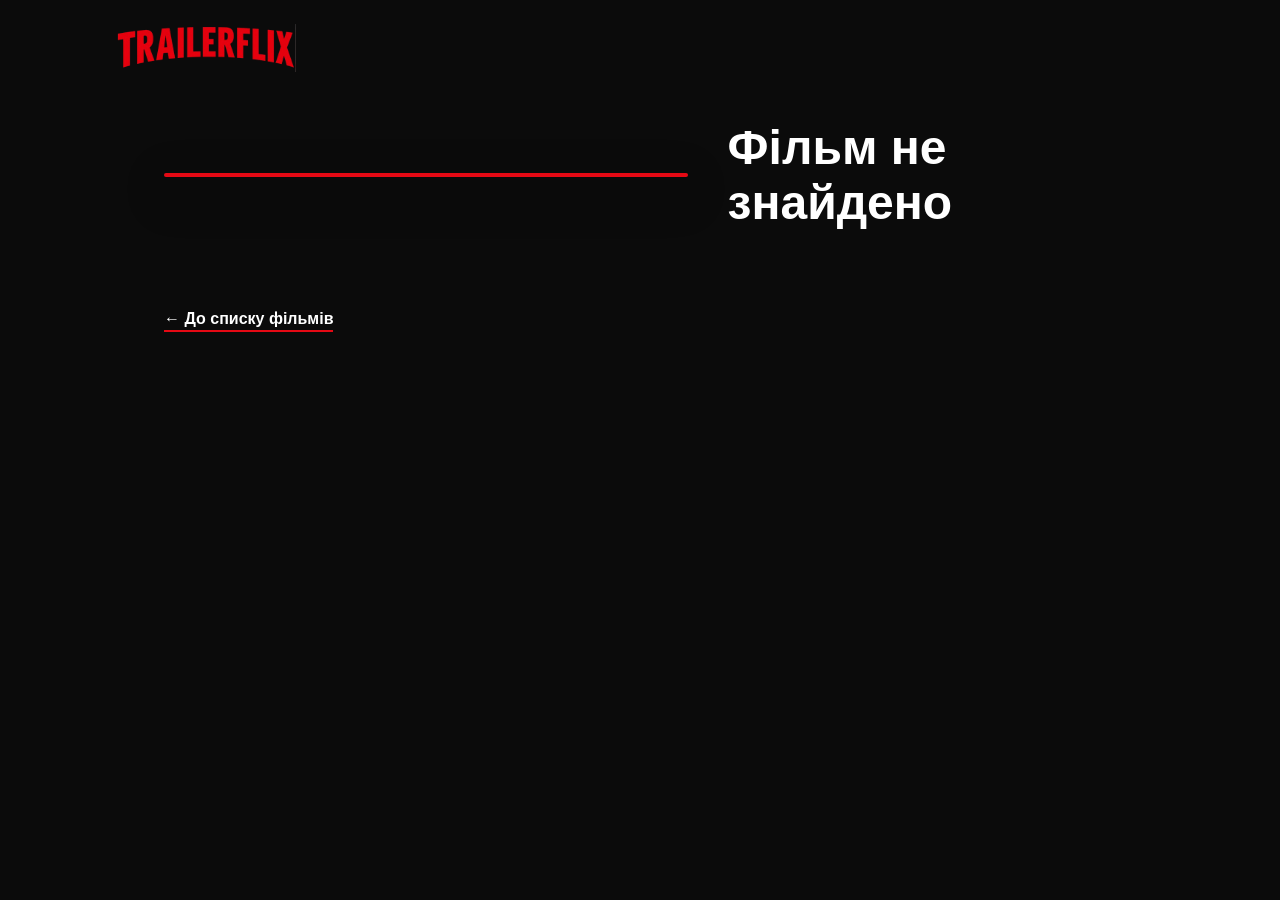
==== film.html @ 1441a9ef "Add files via upload" ====
<!DOCTYPE html>
<html lang="uk">
<head>
  <meta charset="UTF-8">
  <meta name="viewport" content="width=device-width, initial-scale=1">
  <title>Фільм</title>
  <link rel="stylesheet" href="films.css">
</head>
<body>
  <header class="top">
    <a href="index.html" class="brand"><img src="logo.png" alt="Логотип"></a>
  </header>

  <main class="film-page" id="filmPage">
    <section class="film-head">
      <img class="film-poster" id="filmPoster" alt="">
      <h1 class="film-title" id="filmTitle"></h1>
    </section>
    <section class="film-desc" id="filmDesc"></section>
    <section class="film-trailer" id="filmTrailer" hidden>
      <h2>Трейлер</h2>
      <div class="trailer-frame" id="trailerFrame"></div>
      <p class="trailer-note" id="trailerNote">
        Не відтворюється? <a id="trailerLink" href="#" target="_blank" rel="noopener">Переглянути на YouTube</a>
      </p>
    </section>
    <a class="film-back" href="films.html">← До списку фільмів</a>
  </main>

  <script>
    var FILMS = {
  "sonic": {
    "title": "Сонік",
    "img": "sonic.png",
    "text": [
      "Події розвиваються навколо їжачка-інопланетянина Соніка, якому довелося залишити рідний світ та втекти на Землю. Герой опиняється в невеликому містечку в штаті Монтана і починає стежити за людьми, в тому числі й за шерифом Томом Вачовскі, який живе в щасливому шлюбі з дружиною Медді. Одного разу витівки Соніка помічає міністерство оборони США і відправляє доктора Роботніка разом з його армією дронів на пошуки інопланетянина. У паніці їжак втрачає всі свої золоті кільця для гіперпросторових подорожей і змушений звернутися за допомогою до Тома. Дізнавшись про зловісні плани Роботніка, шериф погоджується допомогти Соніку…"
    ],
    "video": {
      "id": "SLQFudKw0wk",
      "title": "Їжак Сонік - офіційний трейлер (український)",
      "w": 1066,
      "h": 599
    }
  },
  "supermario": {
    "title": "Супер Маріо",
    "img": "supermario.png",
    "text": [
      "Цілеспрямований та оптимістичний Маріо з дитинства нерозлучний зі своїм молодшим братом, боязким і сором'язливим Луїджі, якого завжди захищав від хуліганів. Обидва йдуть від свого роботодавця, щоб відкрити власний сантехнічний бізнес у Брукліні, витративши всі заощадження на рекламний ролик. Одного разу Маріо та Луїджі спускаються в підземні комунікації, щоб полагодити водопровід, де несподівано потрапляють через таємничу трубу до фантастичного Грибного королівства і втягуються у неймовірні пригоди з порятунку принцеси Піч від злобного Боузера…"
    ],
    "video": {
      "id": "-sW2dIaKQuk",
      "title": "Брати Супер Маріо в кіно  - офіційний трейлер (український)",
      "w": 1066,
      "h": 599
    }
  },
  "paddington": {
    "title": "Пригоди Паддінгтона",
    "img": "paddington.png",
    "text": [
      "Паддінгтон не так давно був найпростішим ведмедем. Жив в дрімучих лісах Перу і не сумував. Але раптово все змінилося і тепер він повинен відправитися далеко від своєї батьківщини. Його чекає чудовий Лондон. Кажуть, що там не водяться ведмеді, але Паддінгтон в це не вірить. Він хоче своїми очима побачити країну, про яку так багато говорять на його батьківщині. Йому належить дуже довгий і важкий шлях, але лахматий не здається. Він готовий терпіти невдачі, щоб коли-небудь досягти заповітних берегів. Мало хто знає, але у Паддінгтона є мрія. Йому хочеться відвідати Лондон не просто так. Насправді персонаж бажає знайти справжню родину. Однак він навіть не підозрював, які перешкоди стануть на шляху..."
    ],
    "video": {
      "id": "i3mWyRSvRVY",
      "title": "Пригоди Паддінгтона / Paddington (український трейлер)",
      "w": 1066,
      "h": 446
    }
  },
  "charlie": {
    "title": "Чарлі та шоколадна фабрика",
    "img": "charlie.png",
    "text": [
      "Бідний хлопчик Чарлі Бакет отримує один із п'яти золотих квитків і разом з іншими дітьми потрапляє на таємничу шоколадну фабрику ексцентричного кондитера Віллі Вонки. Екскурсія фабрикою обіцяє безліч див, але ж не всім її учасникам вдасться пройти її до кінця…"
    ],
    "video": {
      "id": "IBzHwtm3mgs",
      "title": "Чарлі та Шоколадна фабрика. Трейлер українською мовою від TTTTRF STUDIO та PLU",
      "w": 1066,
      "h": 599
    }
  },
  "interstellar": {
    "title": "Інтерстелар",
    "img": "interstellar.png",
    "text": [
      "В недалекому майбутньому техногенній людській цивілізації прийшов кінець. Землю вразили посухи, які занапастили більшу частину врожаїв. Залишки зернових пожерли бактерії, піщані бурі знищили родючий шар ґрунту. Держави зникли, людство деградувало до сільських комун, розкиданих по Землі - але навіть їх ледь могла прогодувати висохла планета.",
      "Фермером довелося стати і головному герою фільму «Інтерстеллар» Куперу. Колишній пілот-випробувач НАСА займався сільським господарством разом з тестем, сином і дочкою. Одного разу Купер зауважив якусь особливість: ферму покривали невідомі радіохвилі. Відшукавши їх джерело, Купер виявив секретну лабораторію НАСА. Там він зустрів професора Амелію Бранд.",
      "Професор розповіла Куперу про теорію червоточини, в якій криється порятунок людства. Одна з червоточин знаходиться на орбіті Сатурна і, можливо, веде до світів, придатних для життя. Група Бранд уже побудувала Інтерстеллар - корабель для польоту до Сатурна. Купер стає пілотом експериментального корабля."
    ],
    "video": {
      "id": "I9fucTH5xWw",
      "title": "Інтерстеллар  (2014) - трейлер українською",
      "w": 1066,
      "h": 446
    }
  },
  "harrypotter": {
    "title": "Гаррі Поттер",
    "img": "harrypotter.png",
    "text": [
      "Гаррі до 11 років жив у сімействі Дурслів, бо його батьки загинули, коли хлопчик був зовсім маленьким. Сімейство тітки, в якому опинився Гаррі, на дух не переносило хлопчика. Йому завжди діставалося все найгірше, а жив він у комірчині. Але в день його одинадцятиріччя за Гаррі прийшов велетень Гаґрід, щоб забрати його в школу магії Гоґвортс. Гаррі дізнається, що його батьки були чарівниками. А від підступного мага, Волдеморта, який і вбив батьків Гаррі, хлопцеві дістався шрам на лобі. Цей шрам завдасть Гаррі ще багато неприємностей, але в той же час саме завдяки йому Волдеморт назавжди пов'язаний із хлопчиком, що робить небезпечного мага вразливим…"
    ],
    "video": {
      "id": "hwnZphkvAng",
      "title": "Гаррі Поттер і філософський камінь | Український трейлер | 2001",
      "w": 1066,
      "h": 599
    }
  },
  "backtofuture": {
    "title": "Назад у майбутнє",
    "img": "backtofuture.png",
    "text": [
      "Марті МакФлай живе в каліфорнійському містечку. Має доброзичливий характер, хоча в родині його не все так гладко. Мати багато п'є, батько — типовий невдаха. Від реальності його рятує музика, дівчина Дженніфер і дружба з доком Брауном. Саме він покаже Марті своє нове дітище — машину часу, яку винайшов для благих цілей. Марті ж на ній потрапляє в 1955 рік, зустрічає батьків — зовсім молодими, і... Руйнує їм перше побачення."
    ],
    "video": {
      "id": "KXRGZuIqnO0",
      "title": "Клятий радянський автомат - Назад у майбутнє / Back to the Future (1985) | Відеоролик Українською HD",
      "w": 1066,
      "h": 599
    }
  },
  "spiderman": {
    "title": "Людина-павук",
    "img": "spiderman.png",
    "text": [
      "Перша повнометражна екранізація неймовірно популярних коміксів про супергероя, який вміє лазити по стінах і метати павутину зі сталі. Захоплююча історія про те, як сильно змінилося життя сором'язливого ботаніка Пітера Паркера після укусу павука-мутанта. Отримавши надздібності, Пітеру доведеться підкорити серце дівчини, в яку він закоханий, врятувати Нью-Йорк, поборотися з лиходієм і усвідомити, що з великою силою приходить дуже велика відповідальність."
    ],
    "video": {
      "id": "LsqyWsyMTGo",
      "title": "Людина-павук | Український трейлер | 2002",
      "w": 1066,
      "h": 599
    }
  },
  "soul": {
    "title": "Душа",
    "img": "soul.png",
    "text": [
      "Джо Гарднер працює вчителем музики в одній із середніх шкіл Нью-Йорка, хоча завжди мріяв грати джаз на великій сцені, чому опиралася його мати-швачка Ліббі, яка побоюється за їх фінансове благополуччя. Одного разу на прослуховуванні в клубі вразивши своїм талантом джазову зірку Доротею Вільямс, він опиняється в одному кроці від реалізації заповітної мрії, але його життя трагічно обривається в той же день, коли чоловік провалюється у відкритий люк. Опинившись в паралельному вимірі у вигляді безтілесної душі, головний герой шукає спосіб повернутися в світ живих, що приводить його до знайомства з упертою душею, що носить ім'я «22»..."
    ],
    "video": {
      "id": "0A4yBhlXJ98",
      "title": "Душа - офіційний трейлер (український)",
      "w": 1066,
      "h": 599
    }
  }
};

    (function () {
      var id = new URLSearchParams(location.search).get('id');
      var film = FILMS[id];
      var titleEl = document.getElementById('filmTitle');
      if (!film) {
        document.title = 'Фільм не знайдено';
        document.getElementById('filmPoster').hidden = true;
        titleEl.textContent = 'Фільм не знайдено';
        return;
      }
      document.title = film.title;
      var poster = document.getElementById('filmPoster');
      poster.src = film.img;
      poster.alt = 'Постер фільму «' + film.title + '»';
      titleEl.textContent = film.title;
      var desc = document.getElementById('filmDesc');
      film.text.forEach(function (t) {
        var p = document.createElement('p');
        p.textContent = t;
        desc.appendChild(p);
      });
      if (film.video) {
        var frame = document.getElementById('trailerFrame');
        frame.style.aspectRatio = film.video.w + ' / ' + film.video.h;
        var iframe = document.createElement('iframe');
        iframe.src = 'https://www.youtube.com/embed/' + film.video.id;
        iframe.title = film.video.title;
        iframe.setAttribute('frameborder', '0');
        iframe.setAttribute('allow', 'accelerometer; autoplay; clipboard-write; encrypted-media; gyroscope; picture-in-picture; web-share');
        iframe.setAttribute('referrerpolicy', 'strict-origin-when-cross-origin');
        iframe.allowFullscreen = true;
        frame.appendChild(iframe);
        document.getElementById('trailerLink').href = 'https://www.youtube.com/watch?v=' + film.video.id;
        document.getElementById('filmTrailer').hidden = false;
      }
    })();
  </script>
</body>
</html>
---- films.css ----
* { box-sizing: border-box; margin: 0; padding: 0; }
body {
  font-family: "Segoe UI", "Helvetica Neue", Arial, sans-serif;
  background: #0b0b0b; color: #fff; min-height: 100vh;
}
.top { padding: 24px max(24px, 9vw); }
.brand img { height: 48px; width: auto; display: block; }

main { max-width: 1100px; margin: 0 auto; padding: 24px 24px 80px; }
h1 {
  font-size: clamp(1.8rem, 4vw, 3rem); font-weight: 900; line-height: 1.15;
  text-align: center; margin-bottom: 48px;
}

.grid {
  list-style: none;
  display: grid; grid-template-columns: repeat(3, 1fr); gap: 24px;
}
.card {
  aspect-ratio: 3 / 2; border-radius: 12px; padding: 24px;
  display: flex; align-items: flex-end;
  border-bottom: 4px solid #e50914;
  box-shadow: 0 10px 30px rgba(0,0,0,.6);
  transition: transform .2s ease, box-shadow .2s ease;
  position: relative; overflow: hidden;
}
.card img {
  position: absolute; inset: 0; width: 100%; height: 100%;
  object-fit: cover; object-position: center;
  transition: transform .3s ease;
}
.card::after {
  content: ""; position: absolute; inset: 0;
  background: linear-gradient(to top, rgba(0,0,0,.85) 0%, rgba(0,0,0,.35) 40%, rgba(0,0,0,0) 70%);
  pointer-events: none;
}
.card:hover img { transform: scale(1.05); }
.card.c4 img { object-position: center 20%; }
.card.c5 img { object-position: center 30%; }

.card:hover { transform: translateY(-6px); box-shadow: 0 16px 40px rgba(229,9,20,.35); }
.card h2 { position: relative; z-index: 1; text-shadow: 0 2px 8px rgba(0,0,0,.8); font-size: clamp(1.1rem, 2vw, 1.6rem); font-weight: 800; line-height: 1.2; }

.c1 { background: linear-gradient(145deg, #1d5fd1, #0a1a3d); }
.c2 { background: linear-gradient(145deg, #d12a2a, #3d0a0a); }
.c3 { background: linear-gradient(145deg, #b3352a, #2b0f0c); }
.c4 { background: linear-gradient(145deg, #8a4fc9, #1f0f33); }
.c5 { background: linear-gradient(145deg, #2c5a73, #060d12); }
.c6 { background: linear-gradient(145deg, #7a5c1d, #14100a); }
.c7 { background: linear-gradient(145deg, #e08a1e, #3a1d05); }
.c8 { background: linear-gradient(145deg, #c2182b, #101a4a); }
.c9 { background: linear-gradient(145deg, #2fa8a0, #0a2a3d); }

@media (max-width: 800px) { .grid { grid-template-columns: repeat(2, 1fr); } }
@media (max-width: 520px) { .grid { grid-template-columns: 1fr; } .top { padding: 16px; } .brand img { height: 36px; } }
@media (prefers-reduced-motion: reduce) { .card, .card img { transition: none; } .card:hover img { transform: none; } }

/* Кнопка "Що подивитися?" */
.wtw-btn {
  position: fixed; left: 0; top: 50%; transform: translateY(-50%);
  z-index: 20; padding: 14px 18px 14px 16px;
  background: #e50914; color: #fff; border: 0;
  border-radius: 0 12px 12px 0;
  font: 800 1rem/1.2 inherit; font-family: inherit; cursor: pointer;
  box-shadow: 0 6px 20px rgba(229,9,20,.4);
  transition: background .2s ease, padding .2s ease;
}
.wtw-btn:hover { background: #ff1a26; padding-right: 24px; }
.wtw-btn:focus-visible { outline: 3px solid #fff; outline-offset: 2px; }

.wtw-popup {
  position: fixed; left: 190px; top: 50%; transform: translateY(-50%);
  z-index: 20; width: 260px; padding: 18px 20px;
  background: #181818; color: #fff; text-align: center;
  border: 1px solid #333; border-bottom: 4px solid #e50914; border-radius: 12px;
  box-shadow: 0 14px 40px rgba(0,0,0,.7);
}
.wtw-popup[hidden], .wtw-loading[hidden], .wtw-result[hidden] { display: none; }
.wtw-loading p, .wtw-lead { font-size: .95rem; line-height: 1.35; color: #ddd; }
.wtw-spinner {
  display: block; width: 28px; height: 28px; margin: 0 auto 12px;
  border: 3px solid #444; border-top-color: #e50914; border-radius: 50%;
  animation: wtw-spin .9s linear infinite;
}
.wtw-film { margin-top: 10px; font-size: 1.35rem; font-weight: 900; line-height: 1.2; color: #fff; }
@keyframes wtw-spin { to { transform: rotate(360deg); } }

@media (max-width: 520px) {
  .wtw-btn { padding: 12px 12px; font-size: .9rem; }
  .wtw-popup { left: 12px; right: 12px; top: auto; bottom: 80px; transform: none; width: auto; }
}
@media (prefers-reduced-motion: reduce) { .wtw-spinner { animation-duration: 3s; } .wtw-btn { transition: none; } }

/* Картка-посилання */
.card-link {
  position: absolute; inset: 0; padding: 24px;
  display: flex; align-items: flex-end;
  color: inherit; text-decoration: none; cursor: pointer;
}
.card-link:focus-visible { outline: 3px solid #fff; outline-offset: -3px; border-radius: 12px; }

/* Сторінка фільму */
.film-page { max-width: 1000px; }
.film-head { display: flex; align-items: center; gap: 40px; margin-bottom: 40px; }
.film-poster {
  flex: 0 0 55%; width: 55%; height: auto; display: block;
  border-radius: 12px; border-bottom: 4px solid #e50914;
  box-shadow: 0 14px 40px rgba(0,0,0,.7);
}
.film-title { text-align: left; margin: 0; flex: 1; }
.film-desc p { font-size: 1.15rem; line-height: 1.7; color: #ddd; }
.film-desc p + p { margin-top: 16px; }
.film-back {
  display: inline-block; margin-top: 40px; color: #fff; text-decoration: none;
  font-weight: 700; border-bottom: 2px solid #e50914; padding-bottom: 2px;
}
.film-back:hover { color: #ff4d57; }
@media (max-width: 700px) {
  .film-head { flex-direction: column; align-items: stretch; gap: 24px; }
  .film-poster { flex: none; width: 100%; }
  .film-title { text-align: center; }
}

/* Трейлер */
.film-trailer { margin-top: 40px; }
.film-trailer[hidden] { display: none; }
.film-trailer h2 { font-size: 1.6rem; font-weight: 800; margin-bottom: 16px; }
.trailer-frame {
  width: 100%; border-radius: 12px; overflow: hidden; background: #000;
  border-bottom: 4px solid #e50914; box-shadow: 0 14px 40px rgba(0,0,0,.7);
}
.trailer-frame iframe { display: block; width: 100%; height: 100%; border: 0; }
.trailer-note { margin-top: 12px; font-size: .95rem; color: #aaa; }
.trailer-note a { color: #fff; font-weight: 700; border-bottom: 2px solid #e50914; text-decoration: none; }
.trailer-note a:hover { color: #ff4d57; }
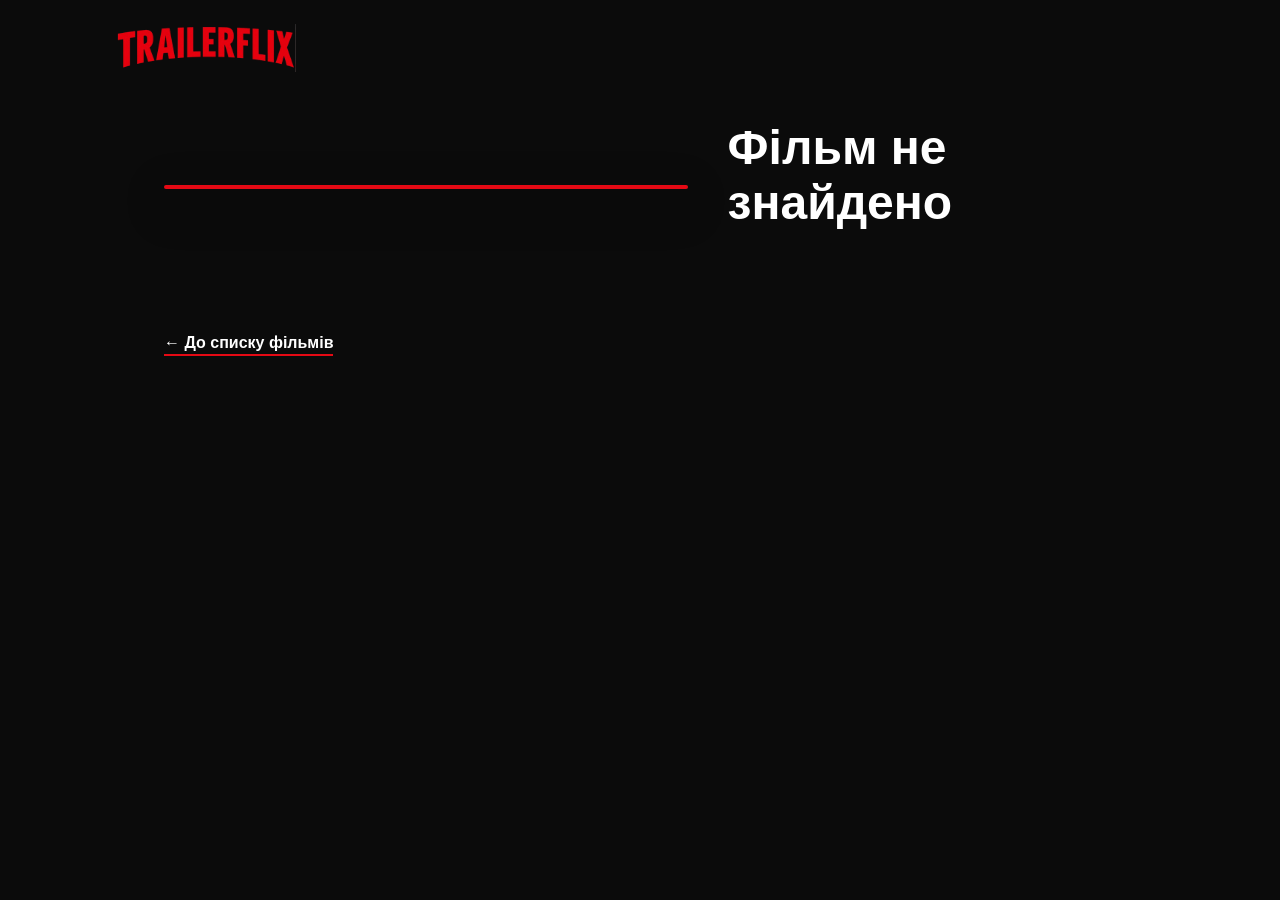
==== commit a5c85bc2: "Add files via upload" ====
--- a/film.html
+++ b/film.html
@@ -14,7 +14,10 @@
   <main class="film-page" id="filmPage">
     <section class="film-head">
       <img class="film-poster" id="filmPoster" alt="">
-      <h1 class="film-title" id="filmTitle"></h1>
+      <div class="film-info">
+        <h1 class="film-title" id="filmTitle"></h1>
+        <dl class="film-facts" id="filmFacts"></dl>
+      </div>
     </section>
     <section class="film-desc" id="filmDesc"></section>
     <section class="film-trailer" id="filmTrailer" hidden>
@@ -40,7 +43,15 @@
       "title": "Їжак Сонік - офіційний трейлер (український)",
       "w": 1066,
       "h": 599
-    }
+    },
+    "year": 2020,
+    "rating": "6.5",
+    "genres": [
+      "Фантастика",
+      "Комедія",
+      "Пригоди",
+      "Сімейний"
+    ]
   },
   "supermario": {
     "title": "Супер Маріо",
@@ -53,7 +64,16 @@
       "title": "Брати Супер Маріо в кіно  - офіційний трейлер (український)",
       "w": 1066,
       "h": 599
-    }
+    },
+    "year": 2023,
+    "rating": "7.0",
+    "genres": [
+      "Мультфільм",
+      "Пригоди",
+      "Комедія",
+      "Фентезі",
+      "Сімейний"
+    ]
   },
   "paddington": {
     "title": "Пригоди Паддінгтона",
@@ -66,7 +86,15 @@
       "title": "Пригоди Паддінгтона / Paddington (український трейлер)",
       "w": 1066,
       "h": 446
-    }
+    },
+    "year": 2014,
+    "rating": "7.2",
+    "genres": [
+      "Комедія",
+      "Фентезі",
+      "Сімейний",
+      "Пригоди"
+    ]
   },
   "charlie": {
     "title": "Чарлі та шоколадна фабрика",
@@ -79,7 +107,15 @@
       "title": "Чарлі та Шоколадна фабрика. Трейлер українською мовою від TTTTRF STUDIO та PLU",
       "w": 1066,
       "h": 599
-    }
+    },
+    "year": 2005,
+    "rating": "6.7",
+    "genres": [
+      "Фентезі",
+      "Комедія",
+      "Сімейний",
+      "Пригоди"
+    ]
   },
   "interstellar": {
     "title": "Інтерстелар",
@@ -94,7 +130,14 @@
       "title": "Інтерстеллар  (2014) - трейлер українською",
       "w": 1066,
       "h": 446
-    }
+    },
+    "year": 2014,
+    "rating": "8.7",
+    "genres": [
+      "Фантастика",
+      "Драма",
+      "Пригоди"
+    ]
   },
   "harrypotter": {
     "title": "Гаррі Поттер",
@@ -107,7 +150,14 @@
       "title": "Гаррі Поттер і філософський камінь | Український трейлер | 2001",
       "w": 1066,
       "h": 599
-    }
+    },
+    "year": 2001,
+    "rating": "7.6",
+    "genres": [
+      "Фентезі",
+      "Пригоди",
+      "Сімейний"
+    ]
   },
   "backtofuture": {
     "title": "Назад у майбутнє",
@@ -120,7 +170,14 @@
       "title": "Клятий радянський автомат - Назад у майбутнє / Back to the Future (1985) | Відеоролик Українською HD",
       "w": 1066,
       "h": 599
-    }
+    },
+    "year": 1985,
+    "rating": "8.5",
+    "genres": [
+      "Фантастика",
+      "Комедія",
+      "Пригоди"
+    ]
   },
   "spiderman": {
     "title": "Людина-павук",
@@ -133,7 +190,14 @@
       "title": "Людина-павук | Український трейлер | 2002",
       "w": 1066,
       "h": 599
-    }
+    },
+    "year": 2002,
+    "rating": "7.4",
+    "genres": [
+      "Фантастика",
+      "Бойовик",
+      "Пригоди"
+    ]
   },
   "soul": {
     "title": "Душа",
@@ -146,7 +210,16 @@
       "title": "Душа - офіційний трейлер (український)",
       "w": 1066,
       "h": 599
-    }
+    },
+    "year": 2020,
+    "rating": "8.0",
+    "genres": [
+      "Мультфільм",
+      "Фентезі",
+      "Комедія",
+      "Драма",
+      "Сімейний"
+    ]
   }
 };
 
@@ -165,6 +238,19 @@
       poster.src = film.img;
       poster.alt = 'Постер фільму «' + film.title + '»';
       titleEl.textContent = film.title;
+      var facts = document.getElementById('filmFacts');
+      [
+        ['Рейтинг:', film.rating + ' / 10 (IMDb)'],
+        ['Рік:', String(film.year)],
+        ['Жанр:', film.genres.join(', ')]
+      ].forEach(function (row) {
+        var dt = document.createElement('dt');
+        var dd = document.createElement('dd');
+        dt.textContent = row[0];
+        dd.textContent = row[1];
+        facts.appendChild(dt);
+        facts.appendChild(dd);
+      });
       var desc = document.getElementById('filmDesc');
       film.text.forEach(function (t) {
         var p = document.createElement('p');
--- a/films.css
+++ b/films.css
@@ -107,7 +107,8 @@
   border-radius: 12px; border-bottom: 4px solid #e50914;
   box-shadow: 0 14px 40px rgba(0,0,0,.7);
 }
-.film-title { text-align: left; margin: 0; flex: 1; }
+.film-info { flex: 1; }
+.film-title { text-align: left; margin: 0 0 24px; }
 .film-desc p { font-size: 1.15rem; line-height: 1.7; color: #ddd; }
 .film-desc p + p { margin-top: 16px; }
 .film-back {
@@ -133,3 +134,10 @@
 .trailer-note { margin-top: 12px; font-size: .95rem; color: #aaa; }
 .trailer-note a { color: #fff; font-weight: 700; border-bottom: 2px solid #e50914; text-decoration: none; }
 .trailer-note a:hover { color: #ff4d57; }
+
+/* Рейтинг, рік, жанр */
+.film-facts { display: grid; grid-template-columns: max-content 1fr; gap: 12px 24px; font-size: 1.05rem; line-height: 1.5; }
+.film-facts dt { color: #999; }
+.film-facts dd { color: #fff; font-weight: 600; }
+.film-facts dd:first-of-type { color: #ffc83d; }
+@media (max-width: 700px) { .film-title { text-align: center; } }
